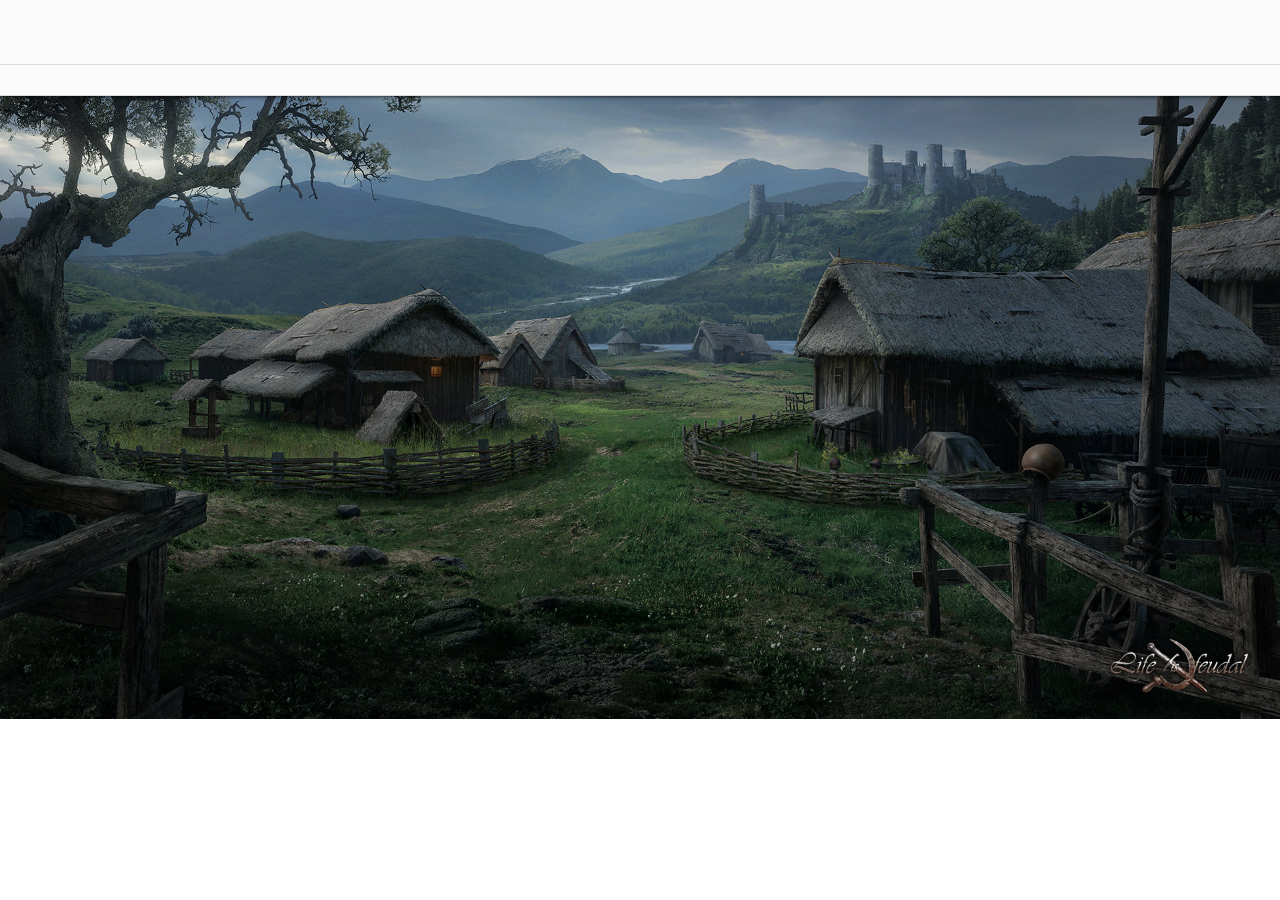
==== index.html @ 0c0cd82a "First commit" ====
<!DOCTYPE html>
<html lang="fr">
	<head>
		<meta charset="utf-8"/>
		<meta name="description" content="Serveur pvp rp Life is Feodal fr.">
		<meta name="keywords" content="lif,feodal,midgard,serveur,pvp,rp">
		<meta name="author" content="">
		<meta name="Identifier-url" content="https://kamipown.github.io/">
		<link rel="stylesheet" type="text/css" href="styles/style.css"/>
		<link rel="icon" type="image/svg" href="img/icons/server.svg"/>
		<title>Midgard</title>
	</head>
	
	<body ng-app="app">
		<header id="main_header" ng-include="'templates/header.html'"></header>

		<nav id="main_nav" ng-include="'templates/nav.html'"></nav>

		<div id="main_div" ng-view></div>

		<!-- <footer id="main_footer" ng-include="'templates/footer.html'" ng-controller="footer_ctrl"></footer> -->

		<script type="text/javascript" src="https://code.angularjs.org/1.5.7/angular.min.js"></script>
		<script type="text/javascript" src="https://code.angularjs.org/1.5.7/angular-route.min.js"></script>
		<script type="text/javascript" src="scripts/app.js"></script>
		<!-- <script type="text/javascript" src="scripts/controllers/footer_ctrl.js"></script> -->
	</body>
</html>
---- styles/style.css ----
@import url("https://fonts.googleapis.com/css?family=Roboto:400");
@import url("https://fonts.googleapis.com/css?family=Oswald:700");

* { box-sizing: border-box; margin: 0px; padding: 0px; outline: none;}
html {}
body { background-image: url("../img/lif_bg.jpg"); background-repeat: no-repeat; background-size: cover; font-size: 0px; font-family: "Roboto"; color: #333;}
input { font-family: "Roboto";}
h1, h2, h3, h4, h5, h6 { font-family: "Oswald"; font-weight: 400;}
a { text-decoration: none;}

.max_width { display: block; width: 800px; margin: auto;}

#main_header { position: relative; height: 64px; background-color: #fafafa;}
	#main_header > .max_width { height: 64px;}
		#main_header > .max_width > h1 { display: inline-block; vertical-align: top; width: 150px; height: 64px; line-height: 64px; padding-left: 8px; font-size: 32px;}
		#main_header > .max_width > div { display: inline-block; vertical-align: top; width: calc(100% - 150px); height: 64px; padding: 8px 8px 8px 0px; text-align: right;}
			#main_header > .max_width > div > p { height: 24px; line-height: 24px; font-size: 16px;}
				#main_header > .max_width > div > p > span { color: #09f;}

#main_nav { height: 32px; border-top: 1px solid #ddd; border-bottom: 1px solid #ddd; background-color: #fafafa; box-shadow: 0px 0px 4px #000;}
	#main_nav > .max_width { height: 30px;}
		#main_nav > .max_width > a { display: inline-block; vertical-align: top; height: 30px; line-height: 30px; padding: 0px 8px 0px 24px; border-left: 1px solid #ddd; background-size: 16px 16px; background-position: 4px 50%; background-repeat: no-repeat; font-size: 16px; color: #333; transition: all 250ms ease;}
		#main_nav > .max_width > a:last-child { border-right: 1px solid #ddd;}
		#main_nav > .max_width > a.server { background-image: url("../img/icons/server.svg");}
		#main_nav > .max_width > a.map { background-image: url("../img/icons/map.svg");}
		#main_nav > .max_width > a.clans { background-image: url("../img/icons/clans.svg");}
		#main_nav > .max_width > a.mods { background-image: url("../img/icons/mods.svg");}
		#main_nav > .max_width > a:hover { background-color: #eee; color: #09f;}

#main_div { display: block; width: 800px; margin: auto;}
	#main_div > .view { }
		#main_div > .view > h2 { font-size: 24px;}
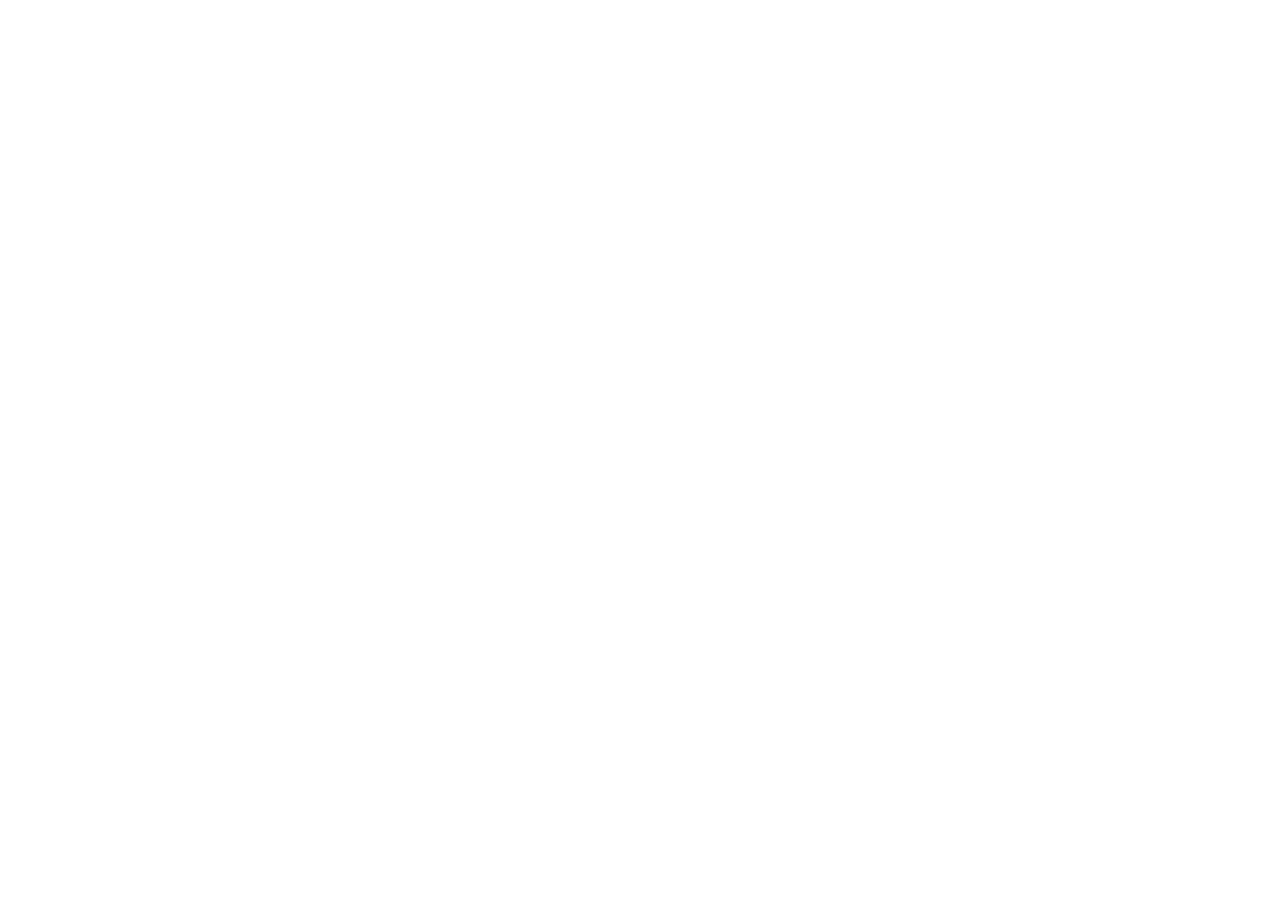
==== commit e0a87572: "base url" ====
--- a/index.html
+++ b/index.html
@@ -6,8 +6,9 @@
 		<meta name="keywords" content="lif,feodal,midgard,serveur,pvp,rp">
 		<meta name="author" content="">
 		<meta name="Identifier-url" content="https://kamipown.github.io/">
+		<base href="/Midgard/">
 		<link rel="stylesheet" type="text/css" href="styles/style.css"/>
-		<link rel="icon" type="image/svg" href="img/icons/server.svg"/>
+		<link rel="icon" type="image/png" href="img/favicon.png"/>
 		<title>Midgard</title>
 	</head>
 	
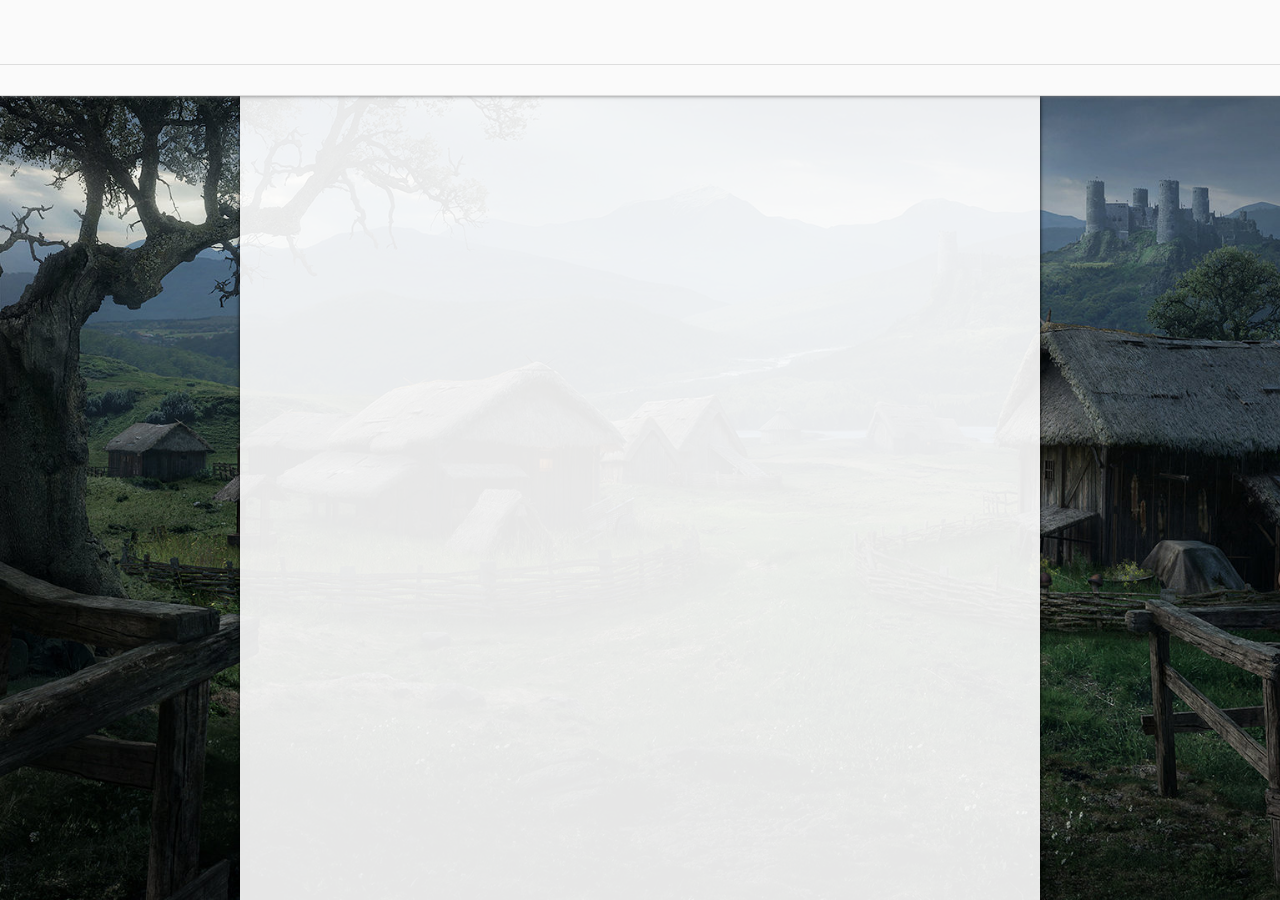
==== commit a6621e7b: "Home" ====
--- a/index.html
+++ b/index.html
@@ -3,27 +3,25 @@
 	<head>
 		<meta charset="utf-8"/>
 		<meta name="description" content="Serveur pvp rp Life is Feodal fr.">
-		<meta name="keywords" content="lif,feodal,midgard,serveur,pvp,rp">
-		<meta name="author" content="">
+		<meta name="keywords" content="life,is,feodal,lif,midgard,serveur,pvp,rp">
+		<meta name="author" content="Kamipown / Prinity / Rwanna">
 		<meta name="Identifier-url" content="https://kamipown.github.io/">
-		<base href="/Midgard/">
 		<link rel="stylesheet" type="text/css" href="styles/style.css"/>
 		<link rel="icon" type="image/png" href="img/favicon.png"/>
 		<title>Midgard</title>
 	</head>
 	
 	<body ng-app="app">
-		<header id="main_header" ng-include="'templates/header.html'"></header>
+		<div id="main_div">
+			<header id="main_header" ng-include="'templates/header.html'"></header>
 
-		<nav id="main_nav" ng-include="'templates/nav.html'"></nav>
+			<nav id="main_nav" ng-include="'templates/nav.html'"></nav>
 
-		<div id="main_div" ng-view></div>
-
-		<!-- <footer id="main_footer" ng-include="'templates/footer.html'" ng-controller="footer_ctrl"></footer> -->
+			<main id="main" role="main" ng-view></main>
+		</div>
 
 		<script type="text/javascript" src="https://code.angularjs.org/1.5.7/angular.min.js"></script>
 		<script type="text/javascript" src="https://code.angularjs.org/1.5.7/angular-route.min.js"></script>
 		<script type="text/javascript" src="scripts/app.js"></script>
-		<!-- <script type="text/javascript" src="scripts/controllers/footer_ctrl.js"></script> -->
 	</body>
 </html>
--- a/styles/style.css
+++ b/styles/style.css
@@ -1,25 +1,37 @@
-@import url("https://fonts.googleapis.com/css?family=Roboto:400");
+@import url("https://fonts.googleapis.com/css?family=Roboto:400,500,700");
 @import url("https://fonts.googleapis.com/css?family=Oswald:700");
 
 * { box-sizing: border-box; margin: 0px; padding: 0px; outline: none;}
-html {}
-body { background-image: url("../img/lif_bg.jpg"); background-repeat: no-repeat; background-size: cover; font-size: 0px; font-family: "Roboto"; color: #333;}
+html { height: 100%;}
+body { height: 100%; font-size: 0px; font-family: "Roboto"; color: #333;}
 input { font-family: "Roboto";}
-h1, h2, h3, h4, h5, h6 { font-family: "Oswald"; font-weight: 400;}
+h1 { font-family: "Oswald"; font-weight: 400;}
+h2 { font-weight: 700;}
+h3 { font-weight: 500;}
 a { text-decoration: none;}
+ul { margin-left: 40px; list-style-type: circle;}
 
 .max_width { display: block; width: 800px; margin: auto;}
 
-#main_header { position: relative; height: 64px; background-color: #fafafa;}
+.separator { display: block; margin: 32px 256px; border-bottom: 1px solid #ccc;}
+.small_separator { display: block; margin: 32px 0px;}
+
+.bold { font-weight: 500;}
+.brown { color: #963;}
+.blue { color: #09f;}
+
+#main_div { min-width: 800px; height: 100%; background-image: url("../img/lif_bg.jpg"); background-size: cover; overflow: auto;}
+
+#main_header { position: relative; z-index: 2; height: 64px; background-color: #fafafa;}
 	#main_header > .max_width { height: 64px;}
-		#main_header > .max_width > h1 { display: inline-block; vertical-align: top; width: 150px; height: 64px; line-height: 64px; padding-left: 8px; font-size: 32px;}
-		#main_header > .max_width > div { display: inline-block; vertical-align: top; width: calc(100% - 150px); height: 64px; padding: 8px 8px 8px 0px; text-align: right;}
+		#main_header > .max_width > h1 { display: inline-block; vertical-align: top; width: 150px; height: 64px;}
+			#main_header > .max_width > h1 > a { display: block; width: 100%; height: 64px; line-height: 64px; padding-left: 16px; font-size: 42px; color: #333;}
+		#main_header > .max_width > div { display: inline-block; vertical-align: top; width: calc(100% - 150px); height: 64px; padding: 8px 16px 8px 0px; text-align: right;}
 			#main_header > .max_width > div > p { height: 24px; line-height: 24px; font-size: 16px;}
-				#main_header > .max_width > div > p > span { color: #09f;}
 
-#main_nav { height: 32px; border-top: 1px solid #ddd; border-bottom: 1px solid #ddd; background-color: #fafafa; box-shadow: 0px 0px 4px #000;}
+#main_nav { position: relative; z-index: 1; height: 32px; border-top: 1px solid #ddd; border-bottom: 1px solid #ddd; background-color: #fafafa; box-shadow: 0px 0px 4px #777;}
 	#main_nav > .max_width { height: 30px;}
-		#main_nav > .max_width > a { display: inline-block; vertical-align: top; height: 30px; line-height: 30px; padding: 0px 8px 0px 24px; border-left: 1px solid #ddd; background-size: 16px 16px; background-position: 4px 50%; background-repeat: no-repeat; font-size: 16px; color: #333; transition: all 250ms ease;}
+		#main_nav > .max_width > a { display: inline-block; vertical-align: top; height: 30px; line-height: 30px; padding: 0px 16px 0px 32px; border-left: 1px solid #ddd; background-size: 16px 16px; background-position: 4px 50%; background-repeat: no-repeat; font-size: 16px; color: #333; transition: all 250ms ease;}
 		#main_nav > .max_width > a:last-child { border-right: 1px solid #ddd;}
 		#main_nav > .max_width > a.server { background-image: url("../img/icons/server.svg");}
 		#main_nav > .max_width > a.map { background-image: url("../img/icons/map.svg");}
@@ -27,6 +39,17 @@
 		#main_nav > .max_width > a.mods { background-image: url("../img/icons/mods.svg");}
 		#main_nav > .max_width > a:hover { background-color: #eee; color: #09f;}
 
-#main_div { display: block; width: 800px; margin: auto;}
-	#main_div > .view { }
-		#main_div > .view > h2 { font-size: 24px;}+#main { display: block; width: 800px; min-height: calc(100% - 96px); margin: auto; padding: 16px; box-shadow: 0px 0px 4px #000; background-color: rgba(255, 255, 255, 0.9);}
+	#main > .view {}
+		#main > .view > h2 { margin: 16px 0px; font-size: 24px;}
+		#main > .view > h3 { margin-bottom: 32px; font-size: 20px;}
+		#main > .view > p { margin-top: 8px; font-size: 16px;}
+		#main > .view > ul { margin-top: 8px;}
+			#main > .view > ul > li { font-size: 16px;}
+		#main > .view a { color: #09f; text-decoration: underline;}
+
+	#home_view {}
+		#home_view > .imgs { margin-top: 20px;}
+			#home_view > .imgs > img { display: inline-block; vertical-align: top; width: calc(50% - 8px); border: 1px solid #aaa;}
+			#home_view > .imgs > img:first-child { margin-right: 8px;}
+			#home_view > .imgs > img:last-child { margin-left: 8px;}